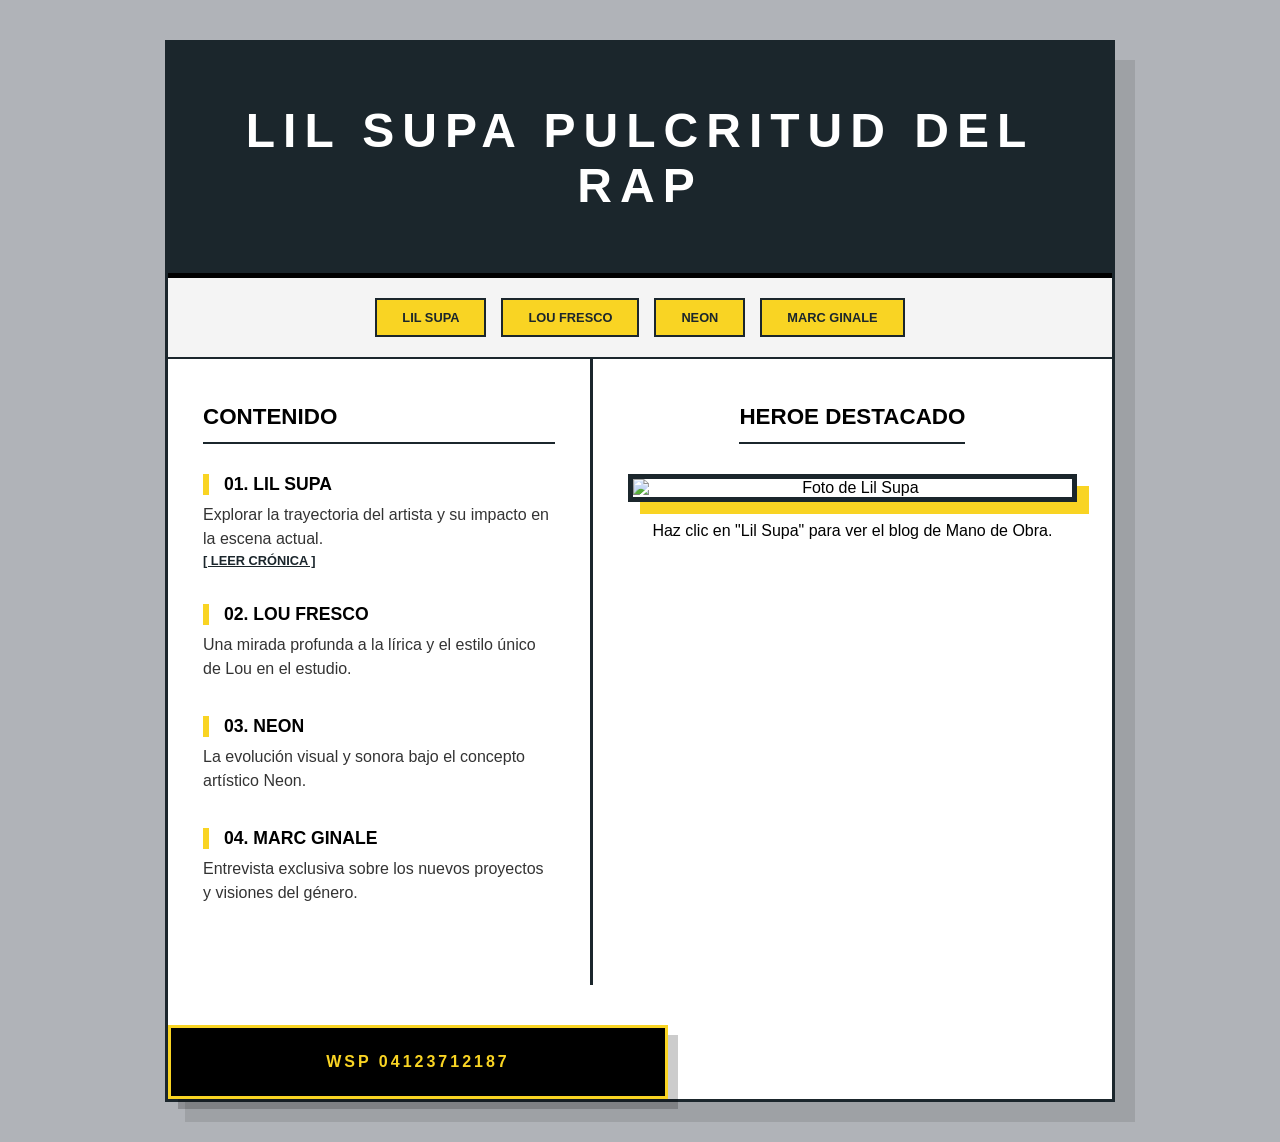
==== index.html @ 50bfb575 "first commit" ====
<!DOCTYPE html>
<html lang="es">
<head>
    <meta charset="UTF-8">
    <meta name="viewport" content="width=device-width, initial-scale=1.0">
    <title>Blog Lil Supa - Portada</title>
    <!-- Vinculación del CSS -->
    <link rel="stylesheet" href="Styles.css">
</head>
<body>

<div class="container">
    
    <header>
        <h1>Lil Supa Pulcritud Del Rap</h1>
    </header>


    <nav>
        <a href="lil_supa.html" class="nav-link">Lil supa</a>
        <a href="lil_supa.html" class="nav-link">Lou Fresco</a>
        <a href="neon.html" class="nav-link">Neon</a>
        <a href="#" class="nav-link">Marc Ginale</a>
    </nav>

    <main>
        <section class="indice">
            <h3 class="title-section">CONTENIDO</h3>
            
            <div class="item">
                <span class="number">01. Lil supa</span>
                <p>Explorar la trayectoria del artista y su impacto en la escena actual.</p>
              
                <a href="lil_supa.html" style="color: #1B262C; font-weight: bold; font-size: 0.8rem;">[ LEER CRÓNICA ]</a>
            </div>

            <div class="item">
                <span class="number">02. LOU FRESCO</span>
                <p>Una mirada profunda a la lírica y el estilo único de Lou en el estudio.</p>
            </div>

            <div class="item">
                <span class="number">03. Neon</span>
                <p>La evolución visual y sonora bajo el concepto artístico Neon.</p>
            </div>

            <div class="item">
                <span class="number">04. MARC GINALE</span>
                <p>Entrevista exclusiva sobre los nuevos proyectos y visiones del género.</p>
            </div>
        </section>

        <section class="hero">
            <h3 class="title-section">HEROE DESTACADO</h3>
            <img src="https://i.pinimg.com/736x/5f/cf/54/5fcf54806fd6be7fd3063ed092333294.jpg" alt="Foto de Lil Supa">
            <p class="description">Haz clic en "Lil Supa" para ver el blog de Mano de Obra.</p>
        </section>
    </main>

    <footer>
        <a href="#" class="footer-link">WSP 04123712187</a>
    </footer>
</div>

</body>
</html>
---- Styles.css ----
/* 1. REGLAS BASE
   Limpiamos márgenes automáticos para que nada se descuadre.
*/
* {
    box-sizing: border-box; /* Evita que el padding ensanche las cajas */
    margin: 0;
    padding: 0;
}

body {
    background-color: #B0B3B8; /* Gris industrial de fondo */
    font-family: 'Segoe UI', Arial, sans-serif;
    display: flex;             /* Flexbox para centrar todo */
    flex-direction: column;    /* Alinea el container y el footer verticalmente */
    align-items: center;       /* Centrado horizontal */
    padding: 40px 0;
    min-height: 100vh;
}

/* 2. EL CONTENEDOR (La hoja blanca de la revista) */
.container {
    background-color: #ffffff;
    width: 950px;
    border: 3px solid #1B262C; /* Borde azul noche */
    display: flex;
    flex-direction: column;    /* Elementos uno debajo del otro */
    box-shadow: 20px 20px 0px rgba(0,0,0,0.1); /* Sombra decorativa */
    /* Quitamos el margin-bottom excesivo para que el footer se controle solo */
}

/* 3. HEADER (Solución al título oculto) */
header {
    background-color: #1B262C; /* Azul oscuro profundo */
    padding: 60px 20px;
    text-align: center;
    border-bottom: 5px solid #000000;
}

header h1 {
    /* IMPORTANTE: El color blanco debe estar pegado al # y con !important */
    color: #ffffff !important; 
    font-size: 3rem;
    text-transform: uppercase;
    letter-spacing: 8px;       /* Espaciado estilo "Pulcritud" */
    font-weight: bold;
    margin: 0;
}

/* 4. NAVEGACIÓN (Botones con efecto al pasar el mouse) */
nav {
    display: flex;
    justify-content: center;
    gap: 15px;                 /* Espacio entre botones */
    padding: 20px;
    background-color: #f4f4f4;
    border-bottom: 2px solid #1B262C;
}

.nav-link {
    text-decoration: none;     /* Quita el subrayado azul */
    color: #1B262C;
    background-color: #F9D423; /* Amarillo de los stickers */
    padding: 10px 25px;
    border: 2px solid #1B262C;
    font-weight: bold;
    text-transform: uppercase;
    font-size: 0.8rem;
    transition: 0.3s;          /* Velocidad del cambio de color */
}

.nav-link:hover {
    background-color: #1B262C; /* Se invierten los colores al tocar con el mouse */
    color: #F9D423;
}

/* 5. MAIN (División de las dos columnas) */
main {
    display: flex;             /* Pone el Índice al lado de la Foto */
}

/* Ajuste del área del índice: Ancho al 45% */
.indice {
    width: 45%;                
    border-right: 3px solid #1B262C; /* Línea divisoria central */
    padding: 45px 35px;        /* Más espacio interno arriba y abajo */
}

.hero {
    width: 55%;                
    padding: 45px 35px;
    text-align: center;
    display: flex;
    flex-direction: column;
    align-items: center;
}

/* 6. IMAGEN DESTACADA */
.hero img {
    width: 100% !important;
    max-width: 450px;
    height: auto;
    border: 5px solid #1B262C;
    box-shadow: 12px 12px 0px #F9D423; /* Sombra amarilla sólida */
    margin-bottom: 20px;       /* Espacio debajo de la imagen */
}

/* 7. DETALLES DE TEXTO (Índice) */
.title-section {
    border-bottom: 2px solid #1B262C;
    padding-bottom: 12px;
    margin-bottom: 30px;
    font-size: 1.4rem;        
}

.item {
    margin-bottom: 35px;      
}

.item p {
    font-size: 1rem;          
    line-height: 1.5;         
    color: #333;
}

.number {
    font-weight: bold;
    font-size: 1.1rem;        
    border-left: 6px solid #F9D423; 
    padding-left: 15px;
    display: block;
    margin-bottom: 8px;
    text-transform: uppercase;
}

/* 8. FOOTER SEPARADO (La placa de contacto) */
footer {
    background-color: #000000;
    width: 500px;              
    padding: 25px;
    text-align: center;
    border: 3px solid #F9D423; 
    box-shadow: 10px 10px 0px rgba(0,0,0,0.2); 
    /* LA CLAVE: Usamos un margen superior grande para bajarlo */
    margin-top: 40px;          
}

.footer-link {
    color: #F9D423;
    text-decoration: none;
    font-weight: bold;
    font-size: 1rem;
    letter-spacing: 3px;
    text-transform: uppercase;
}
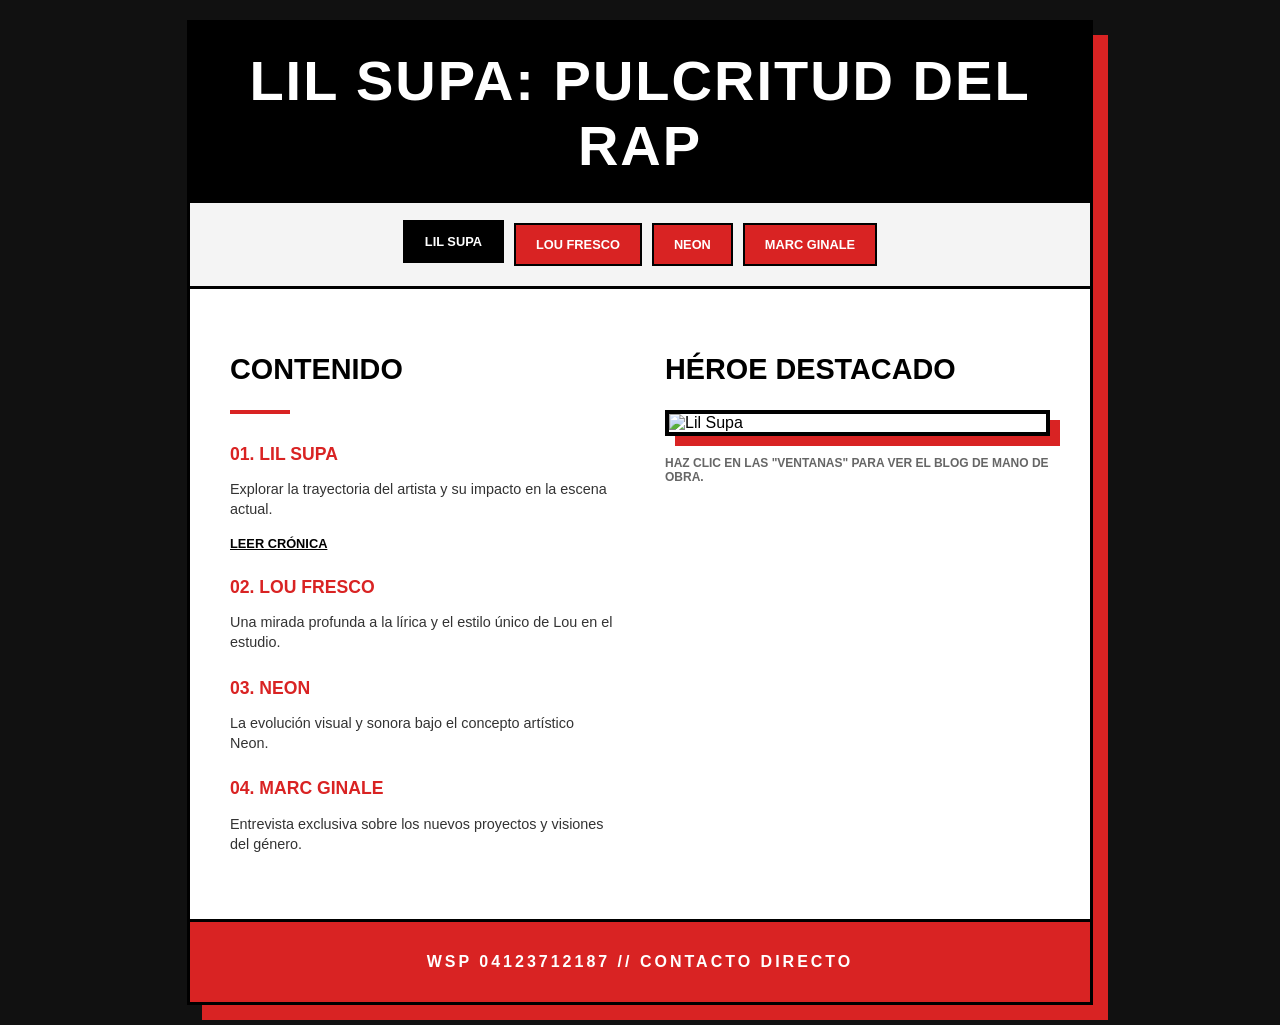
==== commit 8885ba23: "Refactor styles and structure for improved layout and design consistency across the blog" ====
--- a/index.html
+++ b/index.html
@@ -3,64 +3,71 @@
 <head>
     <meta charset="UTF-8">
     <meta name="viewport" content="width=device-width, initial-scale=1.0">
-    <title>Blog Lil Supa - Portada</title>
-    <!-- Vinculación del CSS -->
+    <title>Lil Supa | Red Edition</title>
     <link rel="stylesheet" href="Styles.css">
+    <link rel="stylesheet" href="">
+
+
 </head>
 <body>
 
-<div class="container">
-    
-    <header>
-        <h1>Lil Supa Pulcritud Del Rap</h1>
-    </header>
+    <main class="cover-container">
+        <!-- HEADER NEGRO -->
+        <header class="top-banner">
+            <h1>LIL SUPA: PULCRITUD DEL RAP</h1>
+        </header>
 
+        <!-- VENTANAS ROJAS (NAVEGACIÓN) -->
+        <nav class="nav-red">
+            <a href="lil_supa.html" class="btn-red active">LIL SUPA</a>
+            <a href="fresco.html" class="btn-red">LOU FRESCO</a>
+            <a href="#" class="btn-red">NEON</a>
+            <a href="#" class="btn-red">MARC GINALE</a>
+        </nav>
 
-    <nav>
-        <a href="lil_supa.html" class="nav-link">Lil supa</a>
-        <a href="lil_supa.html" class="nav-link">Lou Fresco</a>
-        <a href="neon.html" class="nav-link">Neon</a>
-        <a href="#" class="nav-link">Marc Ginale</a>
-    </nav>
+        <div class="content-layout">
+            <!-- COLUMNA IZQUIERDA -->
+            <section class="info-side">
+                <h2>CONTENIDO</h2>
+                <div class="red-line"></div>
+                
+                <div class="article-link">
+                    <span class="red-tag">01. LIL SUPA</span>
+                    <p>Explorar la trayectoria del artista y su impacto en la escena actual.</p>
+                    <a href="#" class="link-btn">LEER CRÓNICA</a>
+                </div>
 
-    <main>
-        <section class="indice">
-            <h3 class="title-section">CONTENIDO</h3>
-            
-            <div class="item">
-                <span class="number">01. Lil supa</span>
-                <p>Explorar la trayectoria del artista y su impacto en la escena actual.</p>
-              
-                <a href="lil_supa.html" style="color: #1B262C; font-weight: bold; font-size: 0.8rem;">[ LEER CRÓNICA ]</a>
-            </div>
+                <div class="article-link">
+                    <span class="red-tag">02. LOU FRESCO</span>
+                    <p>Una mirada profunda a la lírica y el estilo único de Lou en el estudio.</p>
+                </div>
 
-            <div class="item">
-                <span class="number">02. LOU FRESCO</span>
-                <p>Una mirada profunda a la lírica y el estilo único de Lou en el estudio.</p>
-            </div>
+                <div class="article-link">
+                    <span class="red-tag">03. NEON</span>
+                    <p>La evolución visual y sonora bajo el concepto artístico Neon.</p>
+                </div>
 
-            <div class="item">
-                <span class="number">03. Neon</span>
-                <p>La evolución visual y sonora bajo el concepto artístico Neon.</p>
-            </div>
+                <div class="article-link">
+                    <span class="red-tag">04. MARC GINALE</span>
+                    <p>Entrevista exclusiva sobre los nuevos proyectos y visiones del género.</p>
+                </div>
+            </section>
 
-            <div class="item">
-                <span class="number">04. MARC GINALE</span>
-                <p>Entrevista exclusiva sobre los nuevos proyectos y visiones del género.</p>
-            </div>
-        </section>
+            <!-- COLUMNA DERECHA -->
+            <section class="photo-side">
+                <h2>HÉROE DESTACADO</h2>
+                <div class="image-wrapper">
+                    <img src="https://i.pinimg.com/1200x/90/5c/8b/905c8b6393402fb4515659826ea3dda4.jpg" alt="Lil Supa">
+                </div>
+                <p class="instruction">Haz clic en las "VENTANAS" para ver el blog de Mano de Obra.</p>
+            </section>
+        </div>
 
-        <section class="hero">
-            <h3 class="title-section">HEROE DESTACADO</h3>
-            <img src="https://i.pinimg.com/736x/5f/cf/54/5fcf54806fd6be7fd3063ed092333294.jpg" alt="Foto de Lil Supa">
-            <p class="description">Haz clic en "Lil Supa" para ver el blog de Mano de Obra.</p>
-        </section>
+        <!-- FOOTER ROJO IMPACTO -->
+        <footer class="bottom-footer">
+            <p>WSP 04123712187 // CONTACTO DIRECTO</p>
+        </footer>
     </main>
 
-    <footer>
-        <a href="#" class="footer-link">WSP 04123712187</a>
-    </footer>
-</div>
-
 </body>
-</html>+</html>
--- a/Styles.css
+++ b/Styles.css
@@ -1,154 +1,131 @@
-/* 1. REGLAS BASE
-   Limpiamos márgenes automáticos para que nada se descuadre.
-*/
-* {
-    box-sizing: border-box; /* Evita que el padding ensanche las cajas */
-    margin: 0;
-    padding: 0;
+:root {
+    --vandal-red: #D92323; /* Rojo intenso */
+    --vandal-black: #000000;
+    --pure-white: #ffffff;
 }
 
 body {
-    background-color: #B0B3B8; /* Gris industrial de fondo */
-    font-family: 'Segoe UI', Arial, sans-serif;
-    display: flex;             /* Flexbox para centrar todo */
-    flex-direction: column;    /* Alinea el container y el footer verticalmente */
-    align-items: center;       /* Centrado horizontal */
-    padding: 40px 0;
-    min-height: 100vh;
-}
-
-/* 2. EL CONTENEDOR (La hoja blanca de la revista) */
-.container {
-    background-color: #ffffff;
-    width: 950px;
-    border: 3px solid #1B262C; /* Borde azul noche */
+    background-color: #111;
+    font-family: 'Inter', sans-serif;
     display: flex;
-    flex-direction: column;    /* Elementos uno debajo del otro */
-    box-shadow: 20px 20px 0px rgba(0,0,0,0.1); /* Sombra decorativa */
-    /* Quitamos el margin-bottom excesivo para que el footer se controle solo */
-}
-
-/* 3. HEADER (Solución al título oculto) */
-header {
-    background-color: #1B262C; /* Azul oscuro profundo */
-    padding: 60px 20px;
-    text-align: center;
-    border-bottom: 5px solid #000000;
-}
-
-header h1 {
-    /* IMPORTANTE: El color blanco debe estar pegado al # y con !important */
-    color: #ffffff !important; 
-    font-size: 3rem;
-    text-transform: uppercase;
-    letter-spacing: 8px;       /* Espaciado estilo "Pulcritud" */
-    font-weight: bold;
+    justify-content: center;
+    padding: 20px;
     margin: 0;
 }
 
-/* 4. NAVEGACIÓN (Botones con efecto al pasar el mouse) */
-nav {
+.cover-container {
+    background-color: var(--pure-white);
+    width: 100%;
+    max-width: 900px;
+    border: 3px solid var(--vandal-black);
+    box-shadow: 15px 15px 0px var(--vandal-red); /* Sombra roja sólida */
+}
+
+/* HEADER */
+.top-banner {
+    background-color: var(--vandal-black);
+    color: var(--pure-white);
+    padding: 25px;
+    text-align: center;
+}
+
+.top-banner h1 {
+    font-family: 'Big Shoulders Display', sans-serif;
+    font-size: 3.5rem;
+    margin: 0;
+    letter-spacing: 2px;
+}
+
+/* VENTANAS ROJAS */
+.nav-red {
     display: flex;
     justify-content: center;
-    gap: 15px;                 /* Espacio entre botones */
+    gap: 10px;
     padding: 20px;
     background-color: #f4f4f4;
-    border-bottom: 2px solid #1B262C;
+    border-bottom: 3px solid var(--vandal-black);
 }
 
-.nav-link {
-    text-decoration: none;     /* Quita el subrayado azul */
-    color: #1B262C;
-    background-color: #F9D423; /* Amarillo de los stickers */
-    padding: 10px 25px;
-    border: 2px solid #1B262C;
-    font-weight: bold;
-    text-transform: uppercase;
+.btn-red {
+    text-decoration: none;
+    background-color: var(--vandal-red);
+    color: white;
+    padding: 12px 20px;
+    font-weight: 900;
     font-size: 0.8rem;
-    transition: 0.3s;          /* Velocidad del cambio de color */
+    border: 2px solid var(--vandal-black);
+    transition: 0.2s;
 }
 
-.nav-link:hover {
-    background-color: #1B262C; /* Se invierten los colores al tocar con el mouse */
-    color: #F9D423;
+.btn-red:hover, .btn-red.active {
+    background-color: var(--vandal-black);
+    transform: translateY(-3px);
 }
 
-/* 5. MAIN (División de las dos columnas) */
-main {
-    display: flex;             /* Pone el Índice al lado de la Foto */
+/* CONTENIDO */
+.content-layout {
+    display: grid;
+    grid-template-columns: 1fr 1fr;
+    padding: 40px;
+    gap: 50px;
 }
 
-/* Ajuste del área del índice: Ancho al 45% */
-.indice {
-    width: 45%;                
-    border-right: 3px solid #1B262C; /* Línea divisoria central */
-    padding: 45px 35px;        /* Más espacio interno arriba y abajo */
+h2 {
+    font-family: 'Big Shoulders Display', sans-serif;
+    font-size: 1.8rem;
+    color: var(--vandal-black);
 }
 
-.hero {
-    width: 55%;                
-    padding: 45px 35px;
-    text-align: center;
-    display: flex;
-    flex-direction: column;
-    align-items: center;
+.red-line {
+    height: 4px;
+    background-color: var(--vandal-red);
+    width: 60px;
+    margin-bottom: 30px;
 }
 
-/* 6. IMAGEN DESTACADA */
-.hero img {
-    width: 100% !important;
-    max-width: 450px;
-    height: auto;
-    border: 5px solid #1B262C;
-    box-shadow: 12px 12px 0px #F9D423; /* Sombra amarilla sólida */
-    margin-bottom: 20px;       /* Espacio debajo de la imagen */
+.red-tag {
+    font-weight: 900;
+    color: var(--vandal-red);
+    display: block;
+    margin-bottom: 5px;
+    font-size: 1.1rem;
 }
 
-/* 7. DETALLES DE TEXTO (Índice) */
-.title-section {
-    border-bottom: 2px solid #1B262C;
-    padding-bottom: 12px;
-    margin-bottom: 30px;
-    font-size: 1.4rem;        
+.article-link { margin-bottom: 25px; }
+
+.article-link p { font-size: 0.9rem; color: #333; line-height: 1.4; }
+
+.link-btn {
+    color: var(--vandal-black);
+    font-weight: 900;
+    text-decoration: underline;
+    font-size: 0.8rem;
 }
 
-.item {
-    margin-bottom: 35px;      
+/* FOTO DERECHA */
+.image-wrapper {
+    border: 4px solid var(--vandal-black);
+    box-shadow: 10px 10px 0px var(--vandal-red);
+    margin-top: 10px;
 }
 
-.item p {
-    font-size: 1rem;          
-    line-height: 1.5;         
-    color: #333;
+.image-wrapper img { width: 100%; display: block; }
+
+.instruction {
+    margin-top: 20px;
+    font-size: 0.75rem;
+    font-weight: 700;
+    text-transform: uppercase;
+    color: #666;
 }
 
-.number {
-    font-weight: bold;
-    font-size: 1.1rem;        
-    border-left: 6px solid #F9D423; 
-    padding-left: 15px;
-    display: block;
-    margin-bottom: 8px;
-    text-transform: uppercase;
+/* FOOTER IMPACTO */
+.bottom-footer {
+    background-color: var(--vandal-red);
+    color: white;
+    text-align: center;
+    padding: 15px;
+    font-weight: 900;
+    letter-spacing: 3px;
+    border-top: 3px solid var(--vandal-black);
 }
-
-/* 8. FOOTER SEPARADO (La placa de contacto) */
-footer {
-    background-color: #000000;
-    width: 500px;              
-    padding: 25px;
-    text-align: center;
-    border: 3px solid #F9D423; 
-    box-shadow: 10px 10px 0px rgba(0,0,0,0.2); 
-    /* LA CLAVE: Usamos un margen superior grande para bajarlo */
-    margin-top: 40px;          
-}
-
-.footer-link {
-    color: #F9D423;
-    text-decoration: none;
-    font-weight: bold;
-    font-size: 1rem;
-    letter-spacing: 3px;
-    text-transform: uppercase;
-}
